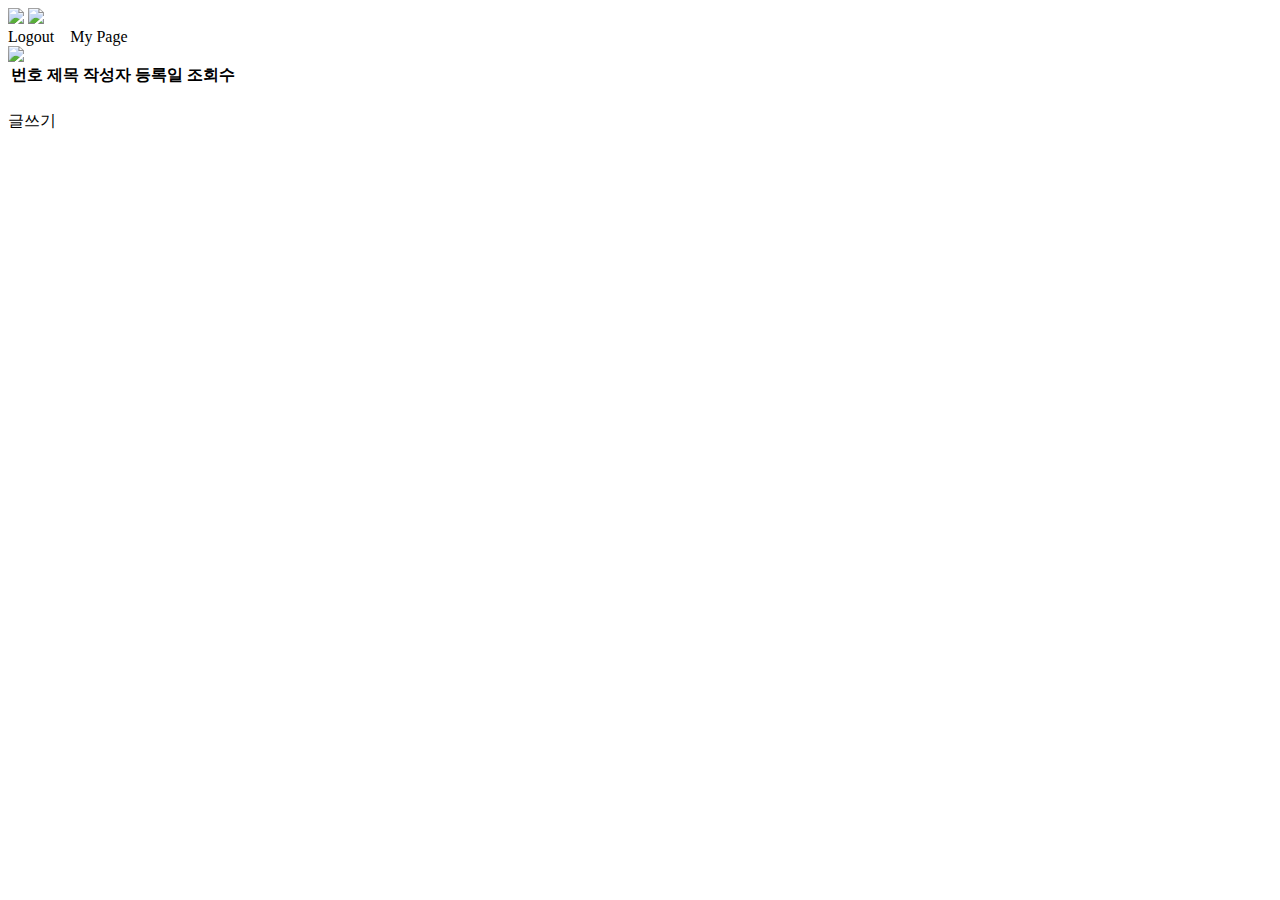
==== src/main/resources/templates/board/getBoardList.html @ 1550dacc "목록" ====
<html xmlns:th="http://www.thymeleaf.org">
<!-- <html xmlns:th="http://www.thymeleaf.org" xmlns:sec="http://www.thymeleaf.org/thymeleaf-extras-springsecurity5"> -->

<head>
	<meta http-equiv="Content-Type" content="text/html; charset=UTF-8">
	<title>LETTER2U</title>
    <link rel="stylesheet" href="../style.css">
</head>

<body>
	<section>
		<img src="../../images/header.jpg" class="header">
		<img src="../../images/logo.png" class="logo">
		<nav class="nav">
			<a th:href="@{/system/logout}">Logout</a>&nbsp;&nbsp;&nbsp;
			<a th:href="@{/admin/adminPage}">My Page</a>
		</nav>
		<img src="../../images/menu.png" class="menu">
	</section>
	<!-- <span sec:authorize="isAuthenticated()">
		<b><font color="red">
		<span sec:authentication="principal.member.name"></span>
		</font></b> 님 환영합니다!! -->
	<!-- </span> -->
	
	<!-- 검색 시작 -->
	<!-- <form th:action="@{/board/getBoardList}" method="post">
	<table th:align="center" border="1" th:cellpadding="0" th:cellspacing="0" th:width="700">
	<tr>
		<td align="right">
			<select name="searchCondition">
			<option value="TITLE">제목</option>
			<option value="CONTENT">내용</option>
			</select>
			<input name="searchKeyword" type="text" />
			<input type="submit" value="검색" />
		</td>
	</tr>
	</table>
	</form> -->
	<!-- 검색 종료 -->
	
	<table>
		<tr>
			<th class=th-seq>번호</th>
			<th class=th-title>제목</th>
			<th class=th-member>작성자</th>
			<th class=th-createdate>등록일</th>
			<th class=th-cnt>조회수</th>
		</tr>

		<tr th:each="board, state : ${boardList}">
			<td th:text="${state.count}">
			<td><a th:href="@{/board/getBoard(seq=${board.seq})}"
				th:text="${board.title}"></a></td>
			<td th:text="${board.member.name}">
			<td th:text="${#dates.format(board.createDate, 'yyyy-MM-dd')}">
			<td th:text="${board.cnt}">
		</tr>
	</table>
	<br>
	<div class="insert"><a th:href="@{/board/insertBoard}">글쓰기</a></div>
</body>
</html>
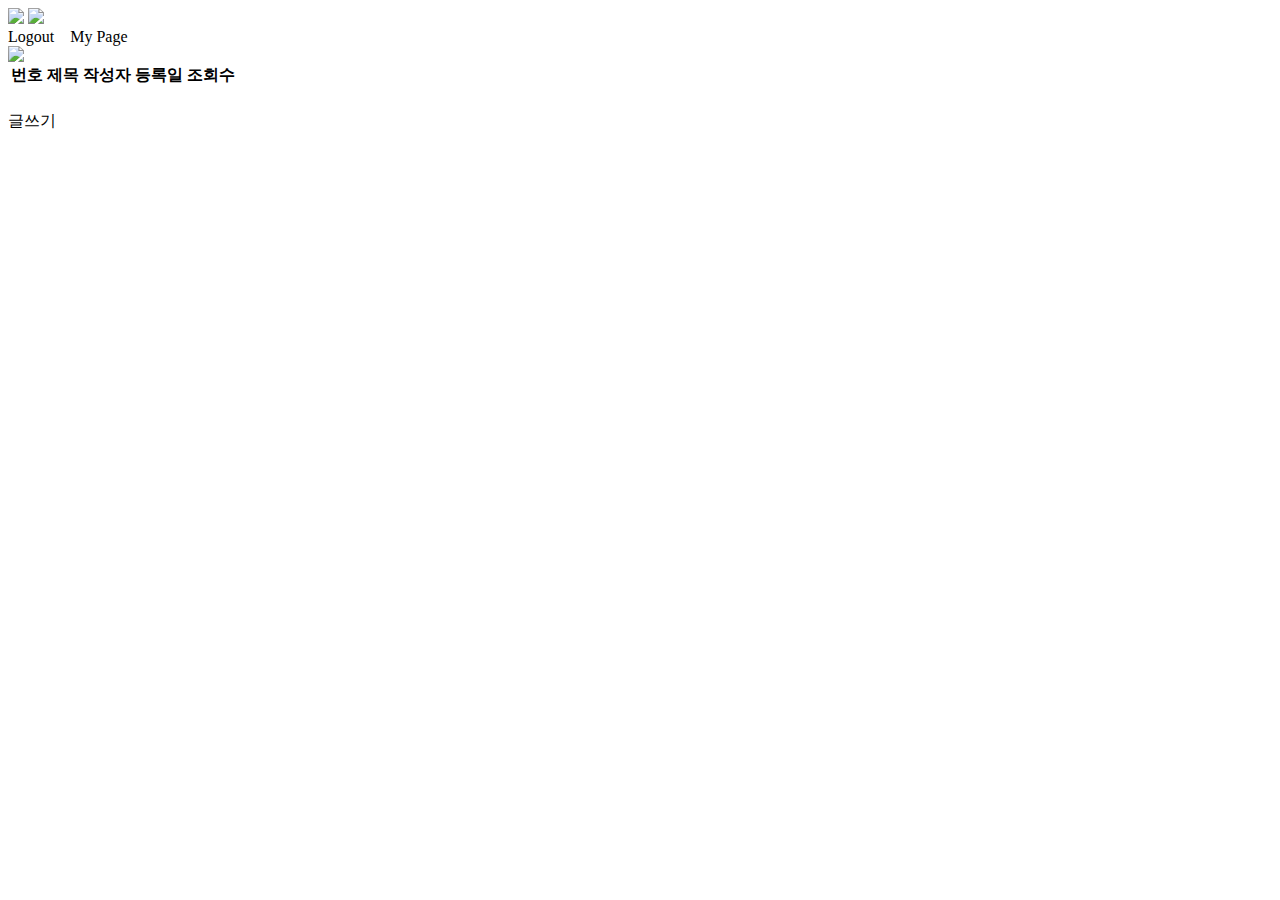
==== commit ad0bf025: "메인으로 이동" ====
--- a/src/main/resources/templates/board/getBoardList.html
+++ b/src/main/resources/templates/board/getBoardList.html
@@ -9,8 +9,8 @@
 
 <body>
 	<section>
-		<img src="../../images/header.jpg" class="header">
-		<img src="../../images/logo.png" class="logo">
+		<img src="../../images/header.jpg" class="board-header">
+		<a th:href="@{../index.html}"><img src="../../images/logo.png" class="board-logo"></a>
 		<nav class="nav">
 			<a th:href="@{/system/logout}">Logout</a>&nbsp;&nbsp;&nbsp;
 			<a th:href="@{/admin/adminPage}">My Page</a>
@@ -51,7 +51,7 @@
 
 		<tr th:each="board, state : ${boardList}">
 			<td th:text="${state.count}">
-			<td><a th:href="@{/board/getBoard(seq=${board.seq})}"
+			<td class="td-title"><a th:href="@{/board/getBoard(seq=${board.seq})}"
 				th:text="${board.title}"></a></td>
 			<td th:text="${board.member.name}">
 			<td th:text="${#dates.format(board.createDate, 'yyyy-MM-dd')}">
@@ -59,6 +59,6 @@
 		</tr>
 	</table>
 	<br>
-	<div class="insert"><a th:href="@{/board/insertBoard}">글쓰기</a></div>
+	<a th:href="@{/board/insertBoard}" class="btn-insert">글쓰기</a>
 </body>
 </html>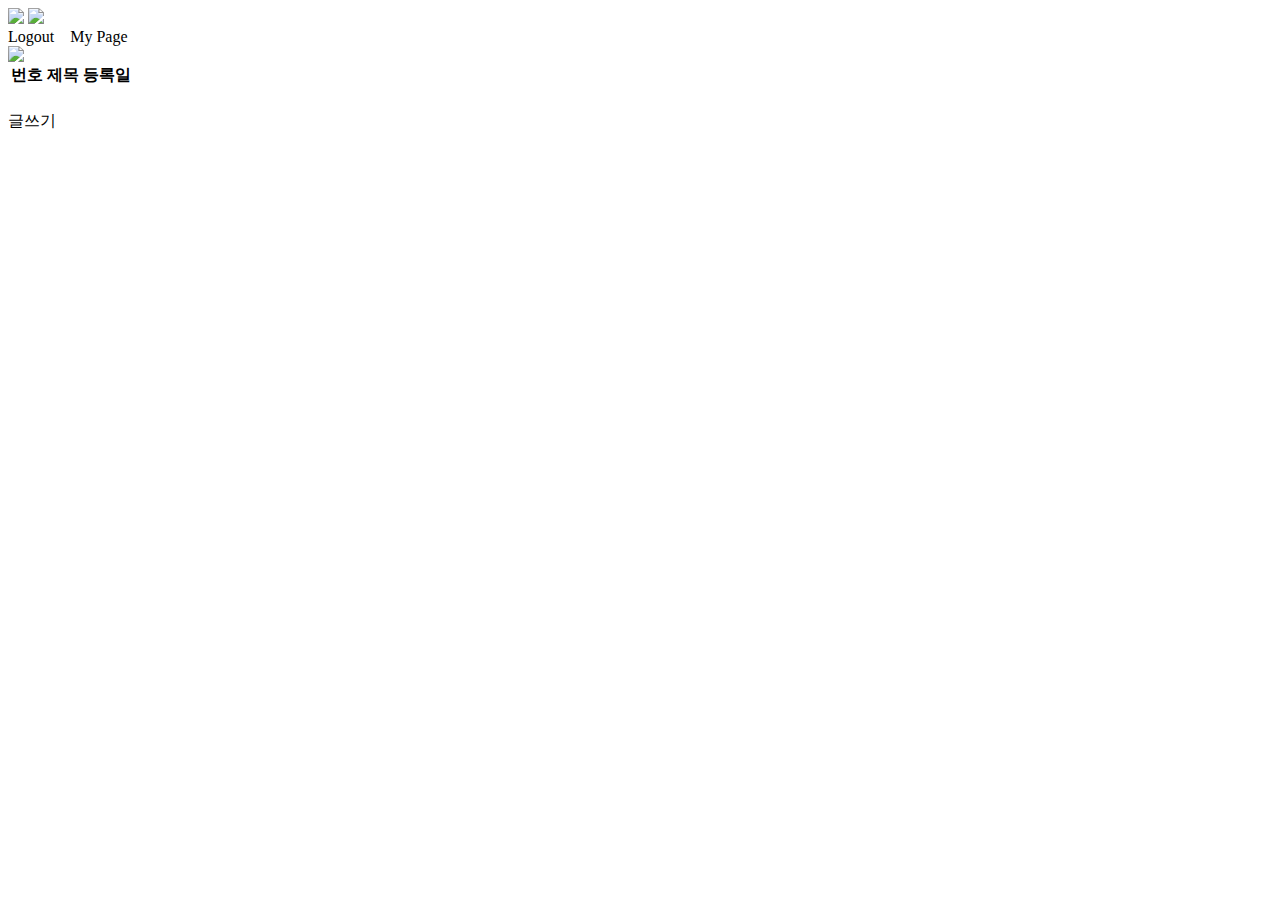
==== commit 23372763: "엔티티, DB 변경" ====
--- a/src/main/resources/templates/board/getBoardList.html
+++ b/src/main/resources/templates/board/getBoardList.html
@@ -44,18 +44,14 @@
 		<tr>
 			<th class=th-seq>번호</th>
 			<th class=th-title>제목</th>
-			<th class=th-member>작성자</th>
 			<th class=th-createdate>등록일</th>
-			<th class=th-cnt>조회수</th>
 		</tr>
 
 		<tr th:each="board, state : ${boardList}">
 			<td th:text="${state.count}">
 			<td class="td-title"><a th:href="@{/board/getBoard(seq=${board.seq})}"
 				th:text="${board.title}"></a></td>
-			<td th:text="${board.member.name}">
 			<td th:text="${#dates.format(board.createDate, 'yyyy-MM-dd')}">
-			<td th:text="${board.cnt}">
 		</tr>
 	</table>
 	<br>
